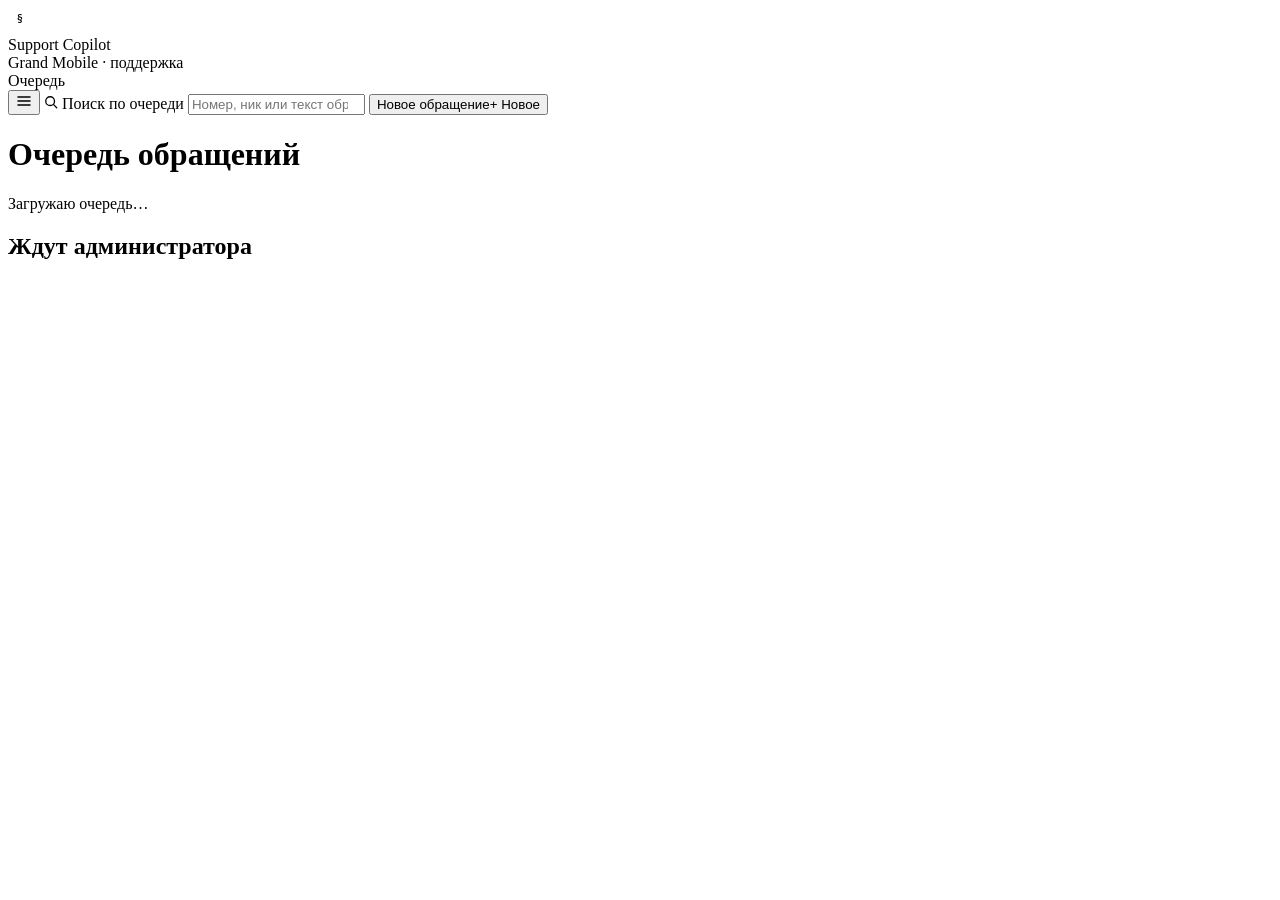
==== copilot/static/index.html @ df7ab69d "Интерфейс администратора: очередь, черновик, отправить / править / эскалировать - GET / — очередь с " ====
<!doctype html>
<html lang="ru">
<head>
  <meta charset="utf-8">
  <meta name="viewport" content="width=device-width, initial-scale=1">
  <title>Очередь обращений · Support Copilot</title>
  <link rel="preconnect" href="https://fonts.googleapis.com">
  <link rel="preconnect" href="https://fonts.gstatic.com" crossorigin>
  <link href="https://fonts.googleapis.com/css2?family=IBM+Plex+Sans:wght@400;500;600&family=IBM+Plex+Mono:wght@400;500&display=swap" rel="stylesheet">
  <link rel="stylesheet" href="/static/app.css">
</head>
<body data-pane="list">
<div class="app">
  <aside class="sidebar" id="sidebar" aria-label="Разделы">
    <div class="brand">
      <svg width="24" height="24" viewBox="0 0 24 24" aria-hidden="true">
        <path d="M4 5.5A2.5 2.5 0 0 1 6.5 3h11A2.5 2.5 0 0 1 20 5.5v8a2.5 2.5 0 0 1-2.5 2.5H11l-4.5 4v-4h0A2.5 2.5 0 0 1 4 13.5z" fill="none" stroke="var(--accent)" stroke-width="1.6" stroke-linejoin="round"/>
        <text x="12" y="13.2" text-anchor="middle" font-size="9.5" font-weight="600" fill="var(--accent)" font-family="IBM Plex Sans, sans-serif">§</text>
      </svg>
      <div>
        <div class="brand-name">Support Copilot</div>
        <div class="brand-scope">Grand Mobile · поддержка</div>
      </div>
    </div>
    <nav>
      <div class="nav-label">Очередь</div>
      <div id="nav"></div>
    </nav>
    <div class="sidebar-foot" id="mode"></div>
  </aside>

  <header class="topbar">
    <button class="btn icon menu-btn" id="menu-btn" aria-label="Открыть разделы" aria-controls="sidebar" aria-expanded="false">
      <svg width="16" height="16" viewBox="0 0 16 16" aria-hidden="true"><path d="M2 4h12M2 8h12M2 12h12" stroke="currentColor" stroke-width="1.5" stroke-linecap="round"/></svg>
    </button>
    <label class="search">
      <svg width="14" height="14" viewBox="0 0 16 16" aria-hidden="true"><circle cx="7" cy="7" r="5" fill="none" stroke="currentColor" stroke-width="1.5"/><path d="M11 11l3.5 3.5" stroke="currentColor" stroke-width="1.5" stroke-linecap="round"/></svg>
      <span class="sr-only">Поиск по очереди</span>
      <input id="search" type="search" placeholder="Номер, ник или текст обращения" autocomplete="off">
    </label>
    <button class="btn" id="new-btn" aria-label="Новое обращение"><span class="long">Новое обращение</span><span class="short">+ Новое</span></button>
  </header>

  <main class="sheet">
    <div class="title-row">
      <div>
        <h1>Очередь обращений</h1>
        <p class="finding" id="finding">Загружаю очередь…</p>
      </div>
      <p class="flash" id="flash" role="status" aria-live="polite"></p>
    </div>
    <div class="panes">
      <section class="list-pane" aria-labelledby="list-title">
        <div class="list-head">
          <h2 id="list-title">Ждут администратора</h2>
          <span class="meta" id="list-meta"></span>
        </div>
        <ul class="list" id="list" aria-label="Обращения"></ul>
      </section>
      <section class="detail" id="detail" aria-label="Обращение"></section>
    </div>
  </main>
</div>

<dialog id="new-dialog" aria-labelledby="new-title">
  <form id="new-form" method="dialog">
    <h2 id="new-title">Новое обращение</h2>
    <p class="dialog-sub">Сервис разберёт его так же, как обращение из игры, и поставит в очередь.</p>
    <fieldset class="field">
      <legend>Откуда пришло</legend>
      <div class="segmented" role="radiogroup">
        <label><input type="radio" name="kind" value="complaint" checked><span>Жалоба из лаунчера</span></label>
        <label><input type="radio" name="kind" value="report"><span>Репорт из игры</span></label>
      </div>
    </fieldset>
    <div class="field">
      <label for="f-text">Текст игрока</label>
      <textarea id="f-text" name="text" rows="4" required></textarea>
    </div>
    <div class="field-row">
      <div class="field">
        <label for="f-server">Сервер</label>
        <select id="f-server" name="server" class="input">
          <option value="ru">СНГ</option>
          <option value="kk">Казахстан</option>
          <option value="uz">Узбекистан</option>
        </select>
      </div>
      <div class="field" data-complaint>
        <label for="f-nick">Ник нарушителя</label>
        <input id="f-nick" name="nick" class="input" placeholder="Имя_Фамилия">
      </div>
      <div class="field" data-complaint>
        <label for="f-images">Скриншотов</label>
        <input id="f-images" name="images" class="input num" type="number" min="0" max="20" value="1">
      </div>
    </div>
    <div class="dialog-actions">
      <button class="btn" value="cancel" formnovalidate>Отмена</button>
      <button class="btn primary" id="new-submit" value="ok">Разобрать</button>
    </div>
  </form>
</dialog>

<script src="/static/app.js"></script>
</body>
</html>
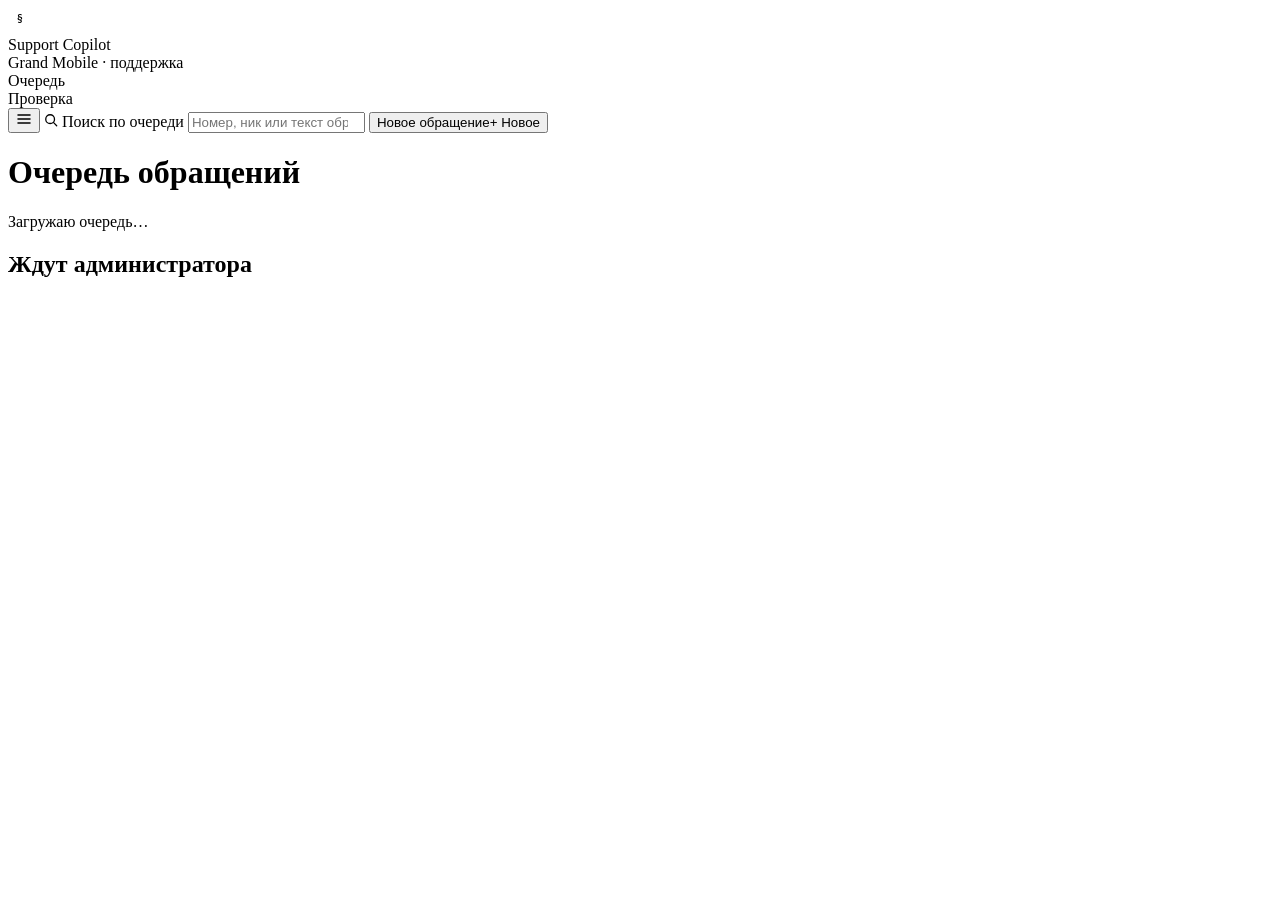
==== commit c1893503: "Сайт: загрузка пачек обращений, проверка нагрузки, «Как обработано» - «Загрузка обращений»: файл .js" ====
--- a/copilot/static/index.html
+++ b/copilot/static/index.html
@@ -25,6 +25,8 @@
     <nav>
       <div class="nav-label">Очередь</div>
       <div id="nav"></div>
+      <div class="nav-label">Проверка</div>
+      <div id="nav-tools"></div>
     </nav>
     <div class="sidebar-foot" id="mode"></div>
   </aside>
@@ -44,21 +46,26 @@
   <main class="sheet">
     <div class="title-row">
       <div>
-        <h1>Очередь обращений</h1>
+        <h1 id="page-title">Очередь обращений</h1>
         <p class="finding" id="finding">Загружаю очередь…</p>
       </div>
       <p class="flash" id="flash" role="status" aria-live="polite"></p>
     </div>
-    <div class="panes">
+    <div class="panes" id="panes">
       <section class="list-pane" aria-labelledby="list-title">
         <div class="list-head">
-          <h2 id="list-title">Ждут администратора</h2>
+          <div class="list-head-row">
+            <h2 id="list-title">Ждут администратора</h2>
+            <div id="list-source"></div>
+          </div>
           <span class="meta" id="list-meta"></span>
         </div>
         <ul class="list" id="list" aria-label="Обращения"></ul>
       </section>
       <section class="detail" id="detail" aria-label="Обращение"></section>
     </div>
+    <section class="tool" id="batch-view" aria-label="Загрузка обращений" hidden></section>
+    <section class="tool" id="load-view" aria-label="Проверка нагрузки" hidden></section>
   </main>
 </div>
 
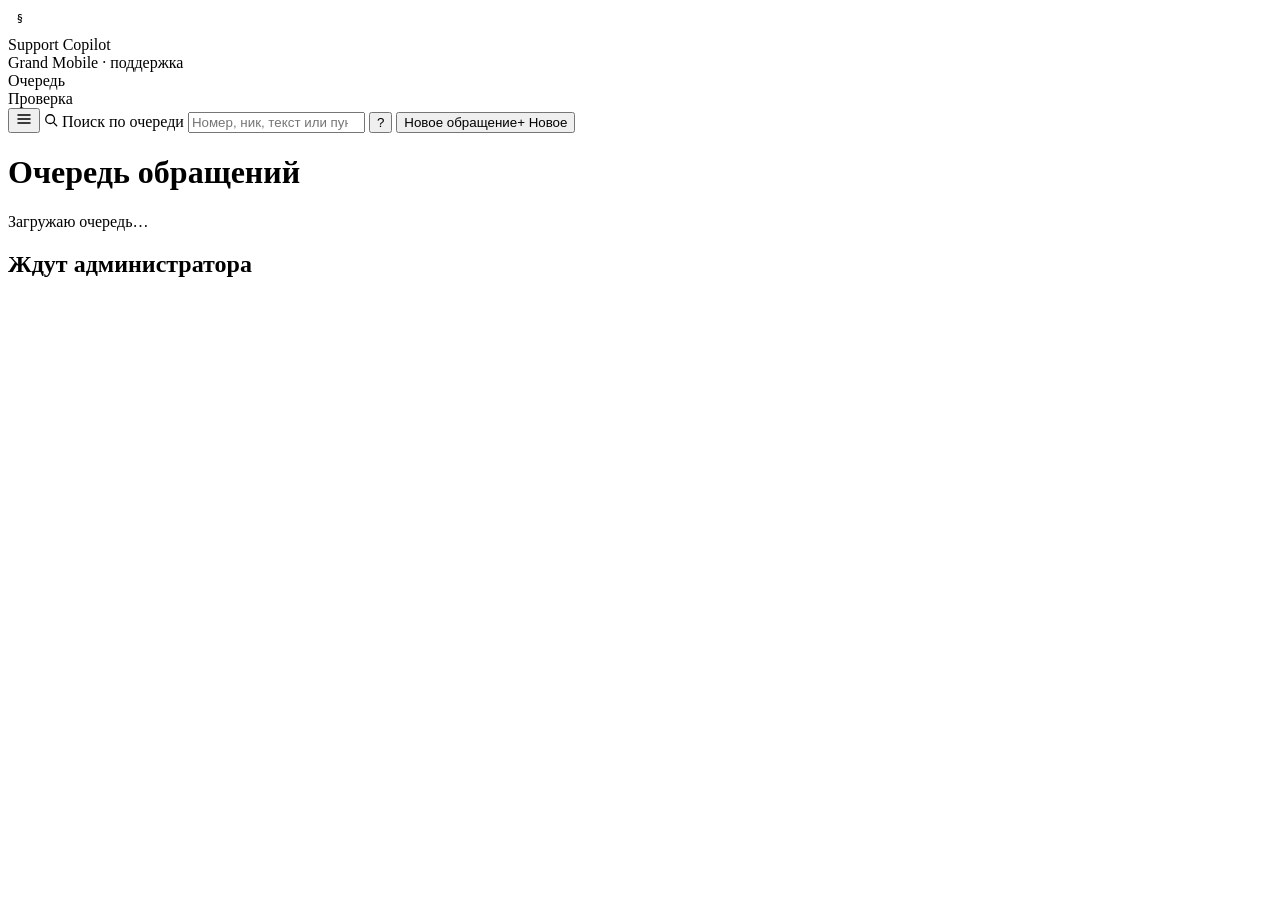
==== commit 17fc3ad4: "ui: быстрые ответы группами, теги, выбор нескольких, отмена - группы похожих: та же тема, ответ и яз" ====
--- a/copilot/static/index.html
+++ b/copilot/static/index.html
@@ -38,8 +38,9 @@
     <label class="search">
       <svg width="14" height="14" viewBox="0 0 16 16" aria-hidden="true"><circle cx="7" cy="7" r="5" fill="none" stroke="currentColor" stroke-width="1.5"/><path d="M11 11l3.5 3.5" stroke="currentColor" stroke-width="1.5" stroke-linecap="round"/></svg>
       <span class="sr-only">Поиск по очереди</span>
-      <input id="search" type="search" placeholder="Номер, ник или текст обращения" autocomplete="off">
+      <input id="search" type="search" placeholder="Номер, ник, текст или пункт правил" autocomplete="off">
     </label>
+    <button class="btn icon" id="help-btn" aria-label="Горячие клавиши">?</button>
     <button class="btn" id="new-btn" aria-label="Новое обращение"><span class="long">Новое обращение</span><span class="short">+ Новое</span></button>
   </header>
 
@@ -56,9 +57,10 @@
         <div class="list-head">
           <div class="list-head-row">
             <h2 id="list-title">Ждут администратора</h2>
-            <div id="list-source"></div>
           </div>
           <span class="meta" id="list-meta"></span>
+          <div class="list-tools" id="list-tools"></div>
+          <div class="chips" id="chips"></div>
         </div>
         <ul class="list" id="list" aria-label="Обращения"></ul>
       </section>
@@ -68,6 +70,25 @@
     <section class="tool" id="load-view" aria-label="Проверка нагрузки" hidden></section>
   </main>
 </div>
+
+<div class="toast" id="toast" role="status" hidden></div>
+
+<dialog id="help-dialog" aria-labelledby="help-title">
+  <form method="dialog">
+    <h2 id="help-title">Горячие клавиши</h2>
+    <dl class="keys">
+      <div><dt><kbd>j</kbd> <kbd>k</kbd></dt><dd>следующее и предыдущее</dd></div>
+      <div><dt><kbd>x</kbd></dt><dd>выбрать обращение</dd></div>
+      <div><dt><kbd>Esc</kbd></dt><dd>снять выбор</dd></div>
+      <div><dt><kbd>g</kbd></dt><dd>список или группы</dd></div>
+      <div><dt><kbd>r</kbd></dt><dd>перейти к черновику</dd></div>
+      <div><dt><kbd>Ctrl</kbd> <kbd>Enter</kbd></dt><dd>отправить</dd></div>
+      <div><dt><kbd>e</kbd></dt><dd>эскалировать</dd></div>
+      <div><dt><kbd>/</kbd></dt><dd>поиск</dd></div>
+    </dl>
+    <div class="dialog-actions"><button class="btn primary">Понятно</button></div>
+  </form>
+</dialog>
 
 <dialog id="new-dialog" aria-labelledby="new-title">
   <form id="new-form" method="dialog">
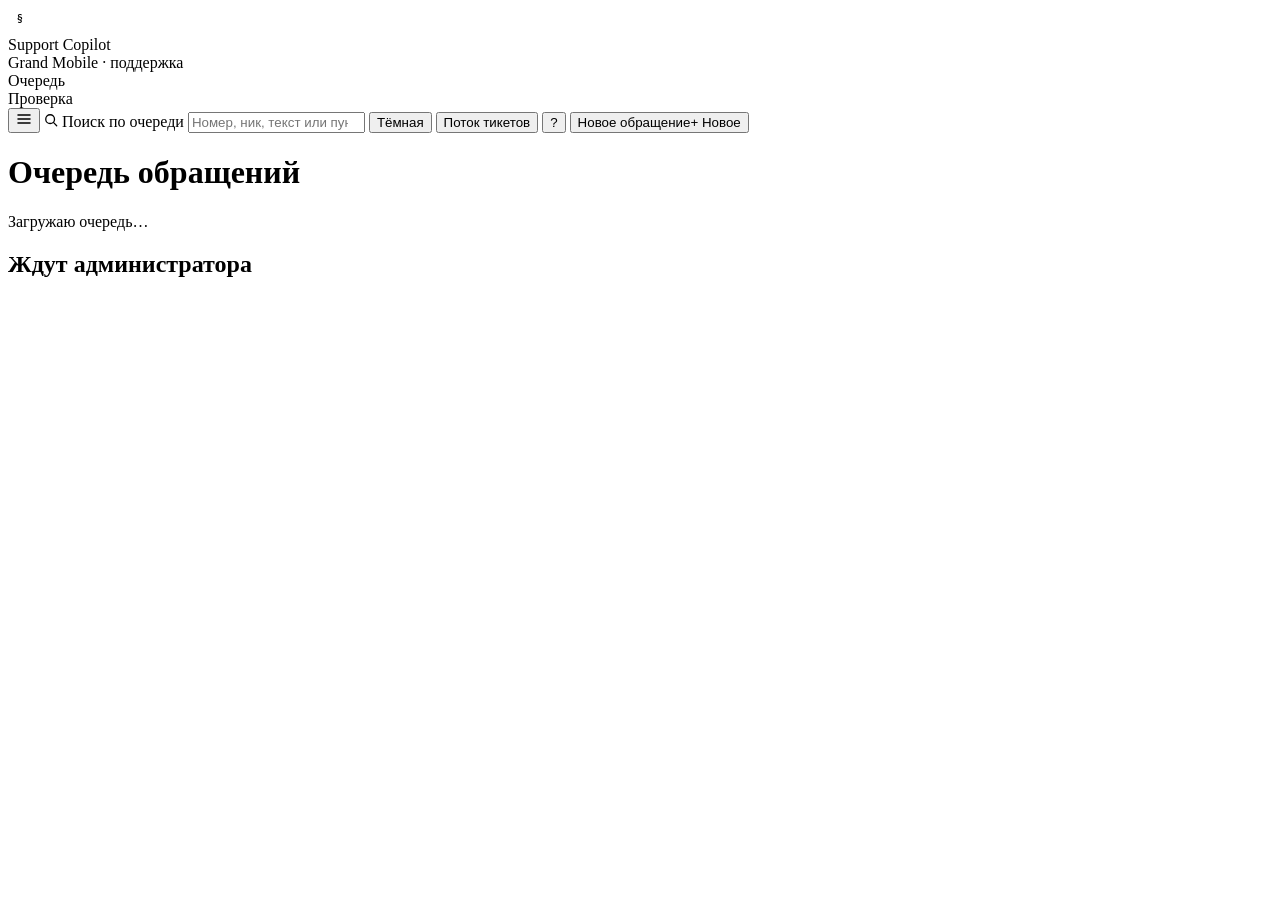
==== commit 8b8eae9d: "ui: режим вслепую, архив, поток тикетов и тёмная тема Co-Authored-By: Claude Opus 5.5 <noreply@anthr" ====
--- a/copilot/static/index.html
+++ b/copilot/static/index.html
@@ -40,6 +40,8 @@
       <span class="sr-only">Поиск по очереди</span>
       <input id="search" type="search" placeholder="Номер, ник, текст или пункт правил" autocomplete="off">
     </label>
+    <button class="btn" id="theme-btn">Тёмная</button>
+    <button class="btn" id="stream-btn">Поток тикетов</button>
     <button class="btn icon" id="help-btn" aria-label="Горячие клавиши">?</button>
     <button class="btn" id="new-btn" aria-label="Новое обращение"><span class="long">Новое обращение</span><span class="short">+ Новое</span></button>
   </header>
@@ -82,7 +84,8 @@
       <div><dt><kbd>Esc</kbd></dt><dd>снять выбор</dd></div>
       <div><dt><kbd>g</kbd></dt><dd>список или группы</dd></div>
       <div><dt><kbd>r</kbd></dt><dd>перейти к черновику</dd></div>
-      <div><dt><kbd>Ctrl</kbd> <kbd>Enter</kbd></dt><dd>отправить</dd></div>
+      <div><dt><kbd>Enter</kbd> <kbd>Пробел</kbd></dt><dd>отправить, если администратор не нужен</dd></div>
+      <div><dt><kbd>Ctrl</kbd> <kbd>Enter</kbd></dt><dd>отправить любое</dd></div>
       <div><dt><kbd>e</kbd></dt><dd>эскалировать</dd></div>
       <div><dt><kbd>/</kbd></dt><dd>поиск</dd></div>
     </dl>
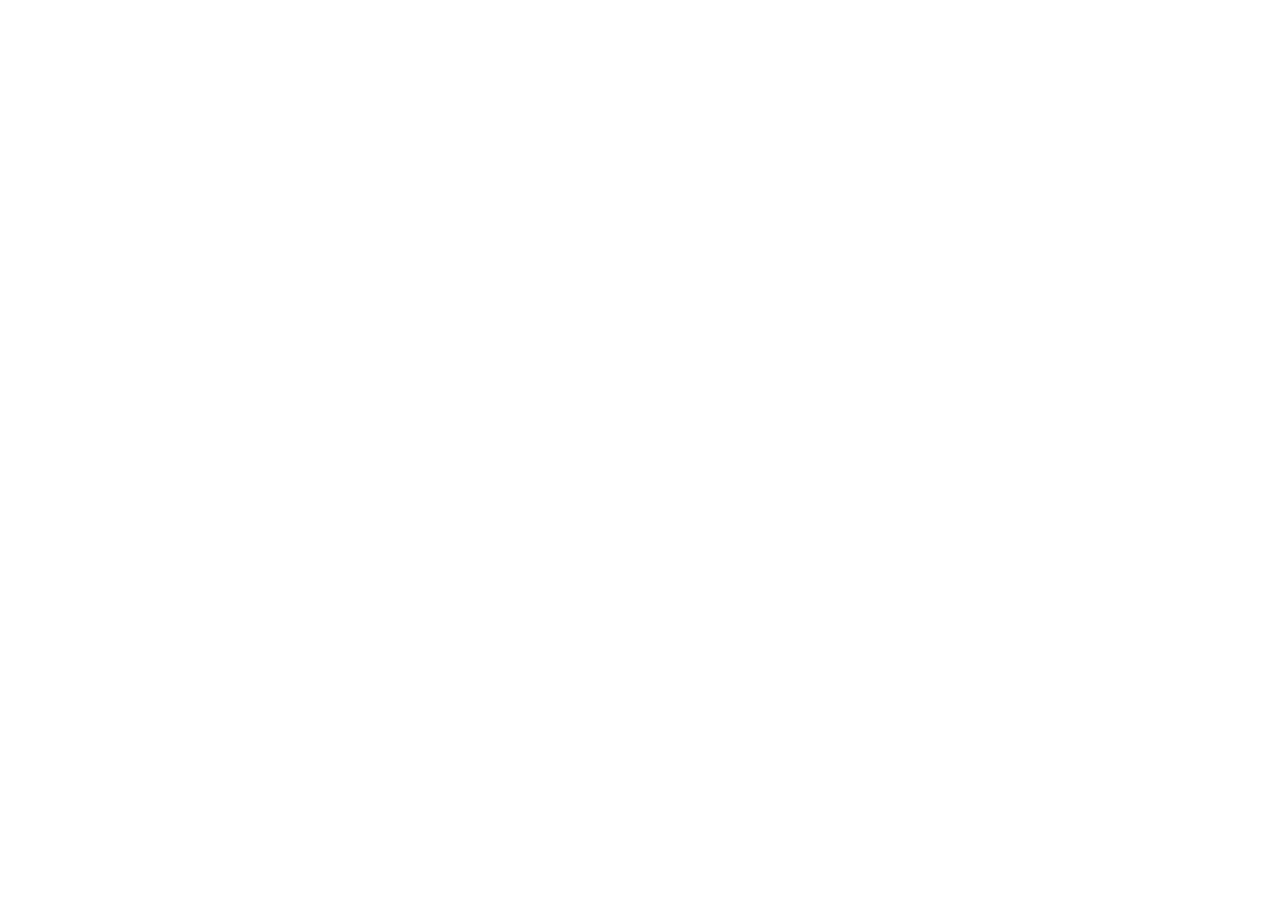
==== commit 19c79a75: "fix: сайт одним файлом и кнопки по ТЗ Co-Authored-By: Claude Opus 5.5 <noreply@anthropic.com>" ====
--- a/copilot/static/index.html
+++ b/copilot/static/index.html
@@ -133,6 +133,10 @@
   </form>
 </dialog>
 
-<script src="/static/app.js"></script>
+<script>
+  // Страница открыта без сервера: файлов /static/ нет, поэтому ведём на версию для GitHub Pages
+  function openStaticSite() { location.replace("https://scroll94.github.io/hit/"); }
+</script>
+<script src="/static/app.js" onerror="openStaticSite()"></script>
 </body>
 </html>
